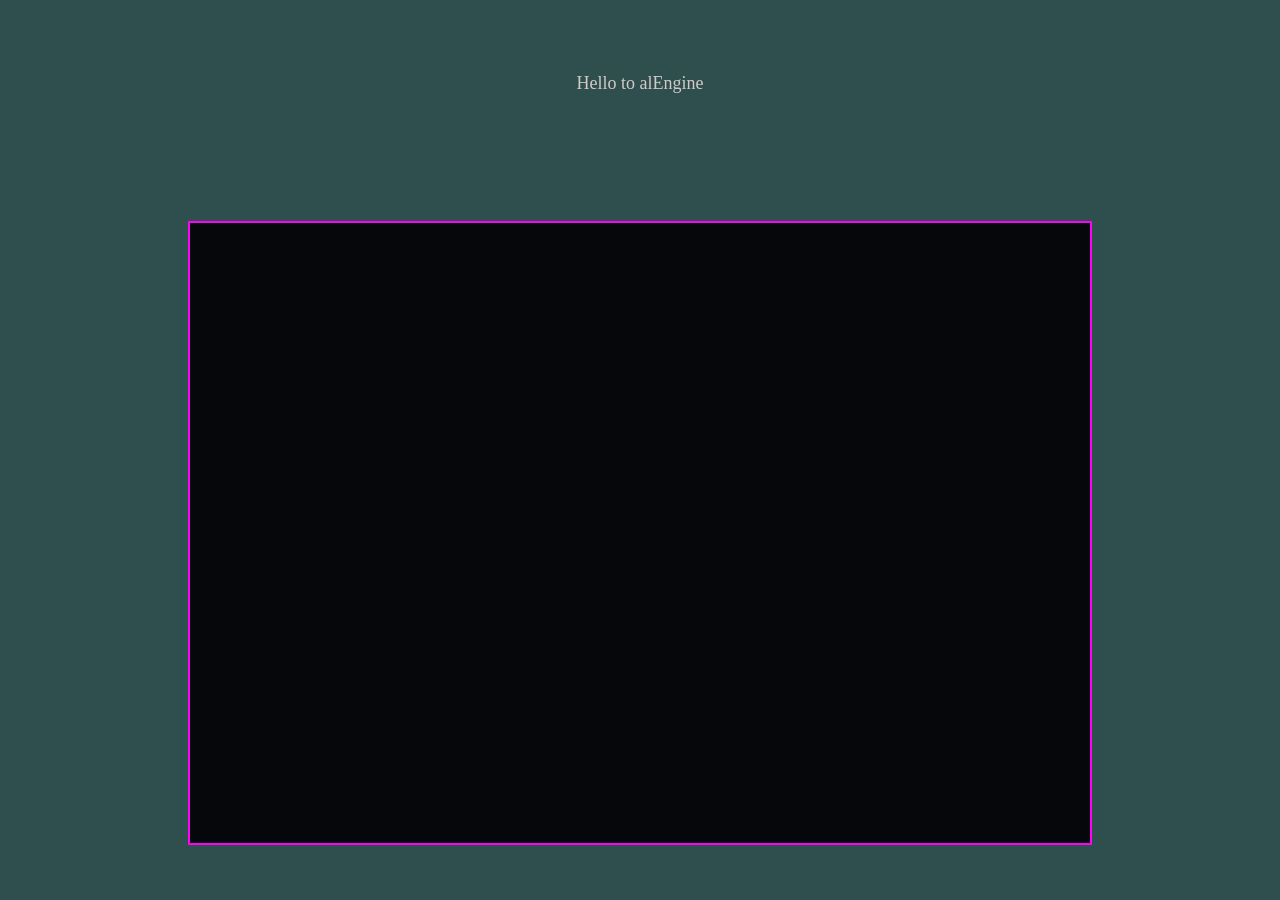
==== webTest/index.html @ 6a4a9760 "init commit" ====
<!doctype html>
<html lang="en">
<head>
  <meta charset="utf-8">
  <meta name="viewport" content="width=device-width, initial-scale=1">
  <title>alEngine WebGPU Triangle</title>
  <link rel="stylesheet" href="index.css">
</head>
<body>
<p id="tile">Hello to alEngine</p>
  <canvas id="canvas"></canvas>
  <div id="status"></div>

  <script type="module" src="index.js"></script>
</body>
</html>
---- webTest/index.css ----
﻿html,
body {
    width: 100%;
    height: 100%;
    margin: 0;
    background: darkslategray;
}

body {
    display: grid;
    place-items: center;
}

canvas {
    width: min(92vw, 900px);
    height: min(70vh, 620px);
    background: #05070a;
    border: magenta 2px solid;
}

#status {
    position: fixed;
    left: 16px;
    bottom: 14px;
    max-width: calc(100vw - 32px);
    color: #d7dde8;
    font: 14px/1.4 system-ui, sans-serif;
    background-color: darkgray;
}

#tile{
    margin-left: auto;
    margin-right: auto;
    color: #d5c8c8;
    font-family: "Cascadia Code";
    font: bolder;
    font-size: large;
}
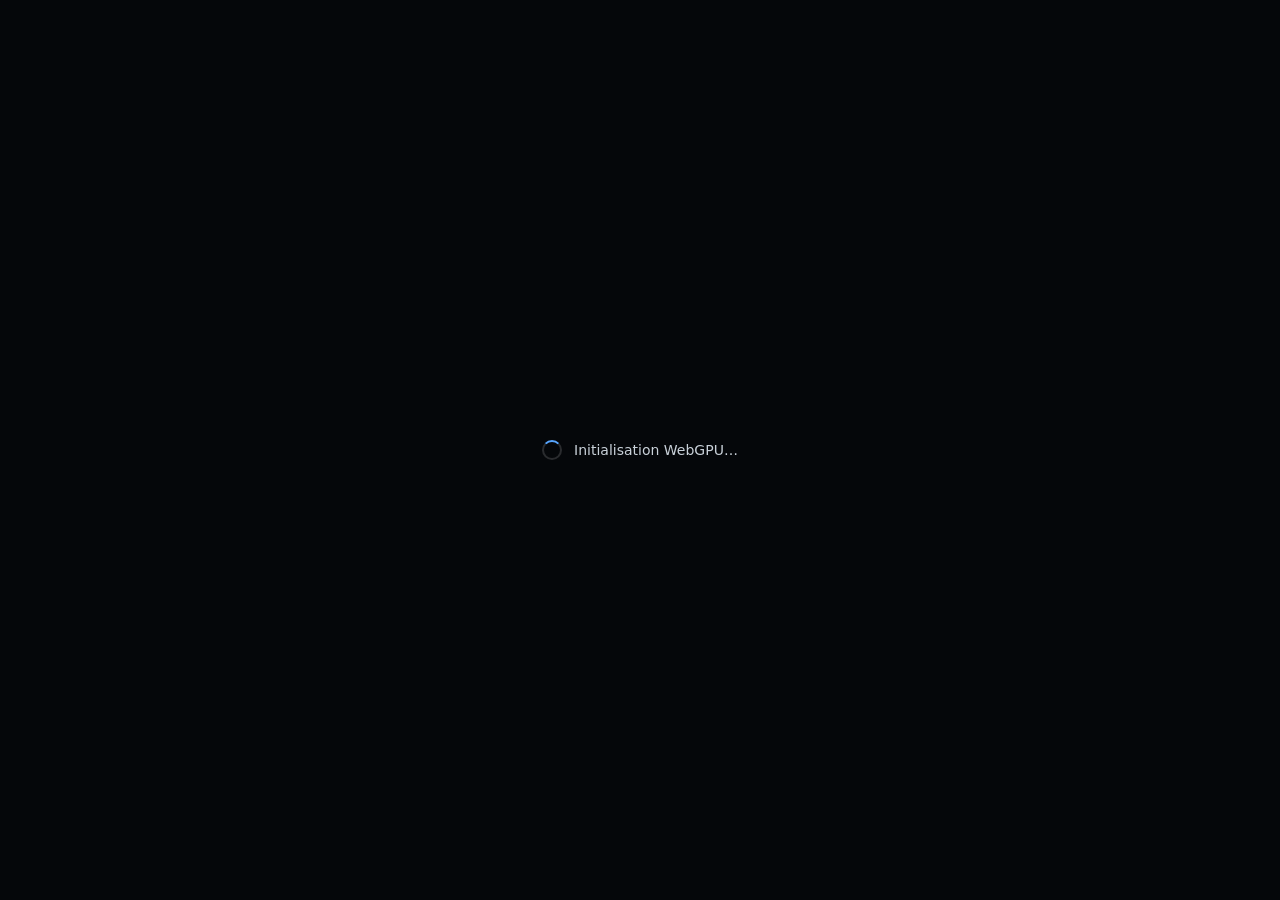
==== commit 4dc3756e: "enhance: implement depth texture support, render scaling on resize, and camera controls" ====
--- a/webTest/index.html
+++ b/webTest/index.html
@@ -1,14 +1,34 @@
 <!doctype html>
-<html lang="en">
+<html lang="fr">
 <head>
   <meta charset="utf-8">
   <meta name="viewport" content="width=device-width, initial-scale=1">
-  <title>alEngine WebGPU Triangle</title>
+  <title>alEngine — WebGPU</title>
   <link rel="stylesheet" href="index.css">
 </head>
 <body>
-<p id="tile">Hello to alEngine</p>
   <canvas id="canvas"></canvas>
+
+  <!-- HUD -->
+  <div id="hud">
+    <div id="hud-left">
+      <span id="mode-label">🔄 Orbit</span>
+      <button id="mode-btn">Tab — changer</button>
+    </div>
+    <div id="hud-hint" id="orbit-hint">
+      Gauche: orbite &nbsp;·&nbsp; Droit: pan &nbsp;·&nbsp; Scroll: zoom
+    </div>
+  </div>
+
+  <!-- Overlay de chargement -->
+  <div id="loading">
+    <div id="loading-inner">
+      <div class="spinner"></div>
+      <span>Initialisation WebGPU…</span>
+    </div>
+  </div>
+
+  <!-- Erreurs -->
   <div id="status"></div>
 
   <script type="module" src="index.js"></script>
--- a/webTest/index.css
+++ b/webTest/index.css
@@ -1,38 +1,111 @@
-﻿html,
-body {
+*, *::before, *::after { box-sizing: border-box; margin: 0; padding: 0; }
+
+html, body {
     width: 100%;
     height: 100%;
-    margin: 0;
-    background: darkslategray;
+    overflow: hidden;
+    background: #05070a;
 }
 
-body {
-    display: grid;
-    place-items: center;
+/* Canvas plein écran */
+canvas {
+    display: block;
+    width: 100vw;
+    height: 100vh;
+    background: #05070a;
 }
 
-canvas {
-    width: min(92vw, 900px);
-    height: min(70vh, 620px);
-    background: #05070a;
-    border: magenta 2px solid;
+/* ── HUD ────────────────────────────────────────────── */
+#hud {
+    position: fixed;
+    top: 14px;
+    left: 50%;
+    transform: translateX(-50%);
+    display: flex;
+    align-items: center;
+    gap: 16px;
+    background: rgba(10, 12, 20, 0.82);
+    backdrop-filter: blur(8px);
+    border: 1px solid rgba(255,255,255,0.08);
+    border-radius: 10px;
+    padding: 8px 18px;
+    color: #c9d1d9;
+    font: 13px/1 system-ui, sans-serif;
+    user-select: none;
+    pointer-events: auto;
+    white-space: nowrap;
 }
 
+#hud-left {
+    display: flex;
+    align-items: center;
+    gap: 10px;
+}
+
+#mode-label {
+    font-weight: 600;
+    font-size: 14px;
+    letter-spacing: 0.02em;
+}
+
+#mode-btn {
+    background: rgba(255,255,255,0.07);
+    border: 1px solid rgba(255,255,255,0.12);
+    border-radius: 6px;
+    color: #8b949e;
+    font: 12px system-ui, sans-serif;
+    padding: 4px 10px;
+    cursor: pointer;
+    transition: background 0.15s, color 0.15s;
+}
+#mode-btn:hover { background: rgba(255,255,255,0.13); color: #c9d1d9; }
+
+#hud-hint {
+    color: #6e7681;
+    font-size: 12px;
+    border-left: 1px solid rgba(255,255,255,0.08);
+    padding-left: 16px;
+}
+
+/* ── Spinner de chargement ──────────────────────────── */
+#loading {
+    position: fixed;
+    inset: 0;
+    display: flex;
+    align-items: center;
+    justify-content: center;
+    background: #05070a;
+    color: #c9d1d9;
+    font: 14px system-ui, sans-serif;
+    gap: 12px;
+    transition: opacity 0.4s;
+    z-index: 10;
+}
+#loading.hidden { opacity: 0; pointer-events: none; }
+#loading-inner { display: flex; align-items: center; gap: 12px; }
+
+.spinner {
+    width: 20px; height: 20px;
+    border: 2px solid rgba(255,255,255,0.15);
+    border-top-color: #58a6ff;
+    border-radius: 50%;
+    animation: spin 0.7s linear infinite;
+}
+@keyframes spin { to { transform: rotate(360deg); } }
+
+/* ── Barre d'erreur ─────────────────────────────────── */
 #status {
     position: fixed;
-    left: 16px;
-    bottom: 14px;
-    max-width: calc(100vw - 32px);
-    color: #d7dde8;
-    font: 14px/1.4 system-ui, sans-serif;
-    background-color: darkgray;
+    bottom: 16px;
+    left: 50%;
+    transform: translateX(-50%);
+    max-width: 90vw;
+    background: rgba(248, 81, 73, 0.15);
+    border: 1px solid #f85149;
+    border-radius: 6px;
+    color: #f85149;
+    font: 13px/1.5 monospace;
+    padding: 8px 16px;
+    z-index: 20;
 }
-
-#tile{
-    margin-left: auto;
-    margin-right: auto;
-    color: #d5c8c8;
-    font-family: "Cascadia Code";
-    font: bolder;
-    font-size: large;
-}+#status:empty { display: none; }
